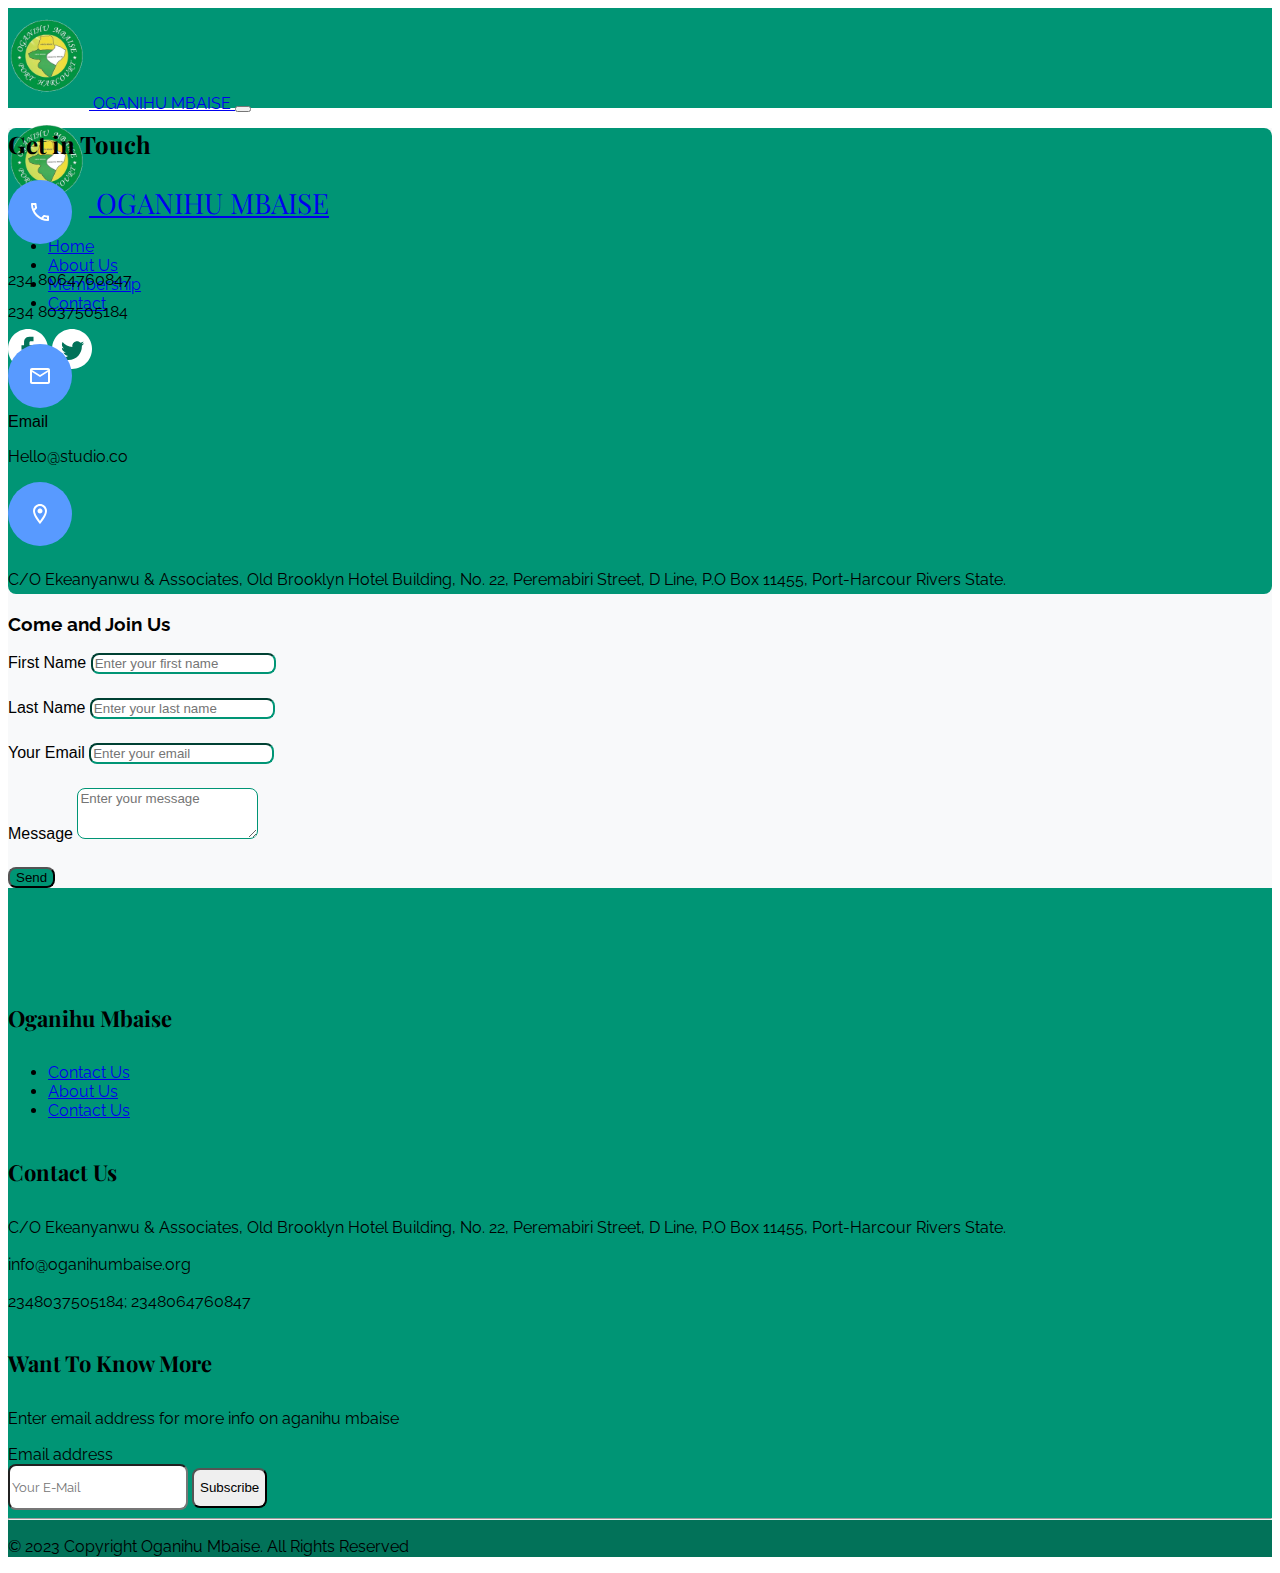
==== contact.html @ 37895770 "added contact page" ====
<!DOCTYPE html>
<html>

<head>
    <meta charset="utf-8">
    <meta http-equiv="X-UA-Compatible" content="IE=edge">
    <title>OGANIHU MBAISE</title>
    <meta name="description" content="">
    <meta name="viewport" content="width=device-width, initial-scale=1">

    <!-- bootstrap cnds -->
    <link href="https://cdn.jsdelivr.net/npm/bootstrap@5.3.0-alpha2/dist/css/bootstrap.min.css" rel="stylesheet"
        integrity="sha384-aFq/bzH65dt+w6FI2ooMVUpc+21e0SRygnTpmBvdBgSdnuTN7QbdgL+OapgHtvPp" crossorigin="anonymous">
    <link rel="stylesheet" href="https://cdn.jsdelivr.net/npm/bootstrap-icons@1.10.4/font/bootstrap-icons.css">

    <link rel="shortcut icon" href="./img/logo.svg" type="image/x-icon">

    <link rel="stylesheet" href="main.css">
</head>

<body>

    <nav class="navbar navbar-expand-lg navbar-dark bg-primary py-0" aria-label="Thirteenth navbar example">
        <div class="container-fluid">
            <a class="navbar-brand col-lg-3 fw-bold d-block d-lg-none" style="width: fit-content;" href="#">
                <img class="brand-img" class="" src="./img/logo.svg">
                OGANIHU MBAISE
            </a>

            <button class="navbar-toggler ms-auto" type="button" data-bs-toggle="collapse"
                data-bs-target="#navbarsExample11" aria-controls="navbarsExample11" aria-expanded="false"
                aria-label="Toggle navigation" id="navbar-toggler-button">
                <span class="navbar-toggler-icon"></span>
            </button>

            <div class="collapse navbar-collapse text-center" id="navbarsExample11" style="z-index: 3;">
                <a class="navbar-brand fw-bold d-none d-lg-block"
                    style="font-family: Playfair Display; font-size: 28px; width: fit-content;" href="#">
                    <img class="brand-img" class="" src="./img/logo.svg">
                    OGANIHU MBAISE
                </a>
                <ul class="navbar-nav ms-auto">
                    <li class="nav-item">
                        <a class="nav-link active" aria-current="page" href="#">Home</a>
                    </li>
                    <li class="nav-item">
                        <a class="nav-link" href="#section-2">About Us</a>
                    </li>
                    <li class="nav-item">
                        <a class="nav-link " href="#section-5">Membership</a>
                    </li>
                    <li class="nav-item ">
                        <a class="nav-link " href="/contact.html">Contact</a>
                    </li>
                </ul>
                <div class="ms-lg-3 justify-content-lg-end " style="z-index: 3;">
                    <a href="#" class="me-2 nav-social-icon">
                        <img src="./img/facebook.svg" alt="facebook link" />
                    </a>
                    <a href="#" class="me-2 nav-social-icon">
                        <img src="./img/twitter.svg" alt="facebook link" />
                    </a>
                </div>
            </div>
        </div>
    </nav>

    <section id="section-6" class="bg-milk py-5 ">
        <div class="container mx-auto row row-cols-1 row-cols-md-2 gx-5 py-2 pb-5">

            <div class="col bg-primary text-white px-4 py-5" style="border-radius: 8px;">
                <h2 class="text-center">Get in Touch</h2>
                <div class="h-100 d-flex flex-column justify-content-evenly fw-bold">
                    <div class="d-flex mb-3">
                        <img src="./img/phoneIcon.svg" alt="">
                        <p class="ms-2 mb-0" style="line-height: 31.99px;">
                            234 8064760847<br>
                            234 8037505184
                        </p>
                    </div>
                    <div class="d-flex mb-3">
                        <img src="./img/emailIcon.svg" alt="">
                        <div class="ms-2">
                            <span class="fw-light" style="font-family: Roboto, sans-serif;">Email</span>
                            <p class="m-0">
                                Hello@studio.co
                            </p>
                        </div>
                    </div>
                    <div class="d-flex mb-3">
                        <img src="./img/locationIcon.svg" alt="">
                        <div class="ms-2">
                            <p class="m-0" style="line-height: 28px;">C/O Ekeanyanwu & Associates, Old Brooklyn Hotel
                                Building, No. 22, Peremabiri
                                Street, D Line,
                                P.O Box 11455, Port-Harcour
                                Rivers State.
                            </p>
                        </div>
                    </div>
                </div>
            </div>

            <div class="col py-5 ">
                <h3 class="fw-bold mb-3">Come and Join Us</h3>

                <form action="https://formsubmit.co/support@oganihumbaise.org" method="post">
                    <div class="input-container">
                        <label for="first_name" class="form-label">First Name</label>
                        <input name="first name" type="text" class="form-control border-primary border" id="first_name"
                            placeholder="Enter your first name" required aria-describedby="emailHelp">
                    </div>
                    <div class="input-container">
                        <label for="last_name" class="form-label">Last Name</label>
                        <input name="last name" type="text" class="form-control border-primary border" id="last_name"
                            placeholder="Enter your last name" required>
                    </div>
                    <div class="input-container">
                        <label for="email" class="form-label">Your Email</label>
                        <input name="email" type="email" class="form-control border-primary border" id="email"
                            placeholder="Enter your email" required>
                    </div>
                    <div class="input-container">
                        <label for="message" class="form-label">Message</label>
                        <textarea name="message" class="form-control border-primary border"
                            placeholder="Enter your message" id="message" required rows="3"></textarea>
                    </div>
                    <input type="hidden" name="_captcha" value="false">
                    <input type="hidden" name="_autoresponse"
                        value="Thanks for contacting OGANIHU MBAISE 🎉. we'll get back to you soon">
                    <button type="submit" class="btn bg-primary text-white px-4 py-2">Send</button>
                </form>
            </div>
        </div>
    </section>

    
    <footer class=" pb-0 mx-auto bg-primary text-white">
        <div class="mx-auto" style="max-width: 95%;">
            <div class="row pb-5 mb-4">
                <div class="col-12 col-md-3 mb-3 text-center text-md-start">
                    <h1 class="fw-bold" style="font-size: 22px;"> Oganihu Mbaise</h1>
                    <ul class="nav flex-column">
                        <li class="nav-item mb-2"><a href="#" class="nav-link p-0 text-light">Contact Us</a></li>
                        <li class="nav-item mb-2"><a href="#" class="nav-link p-0 text-light">About Us</a></li>
                        <li class="nav-item mb-2"><a href="#" class="nav-link p-0 text-light">Contact Us</a></li>
                    </ul>
                </div>

                <div class="col-12 col-md-4 mb-3 text-center text-md-start">
                    <h5>Contact Us</h5>

                    <p>C/O Ekeanyanwu & Associates, Old Brooklyn Hotel Building, No. 22, Peremabiri Street, D Line, P.O
                        Box 11455, Port-Harcour Rivers State. </p>
                    <p>info@oganihumbaise.org</p>
                    <p> 2348037505184; 2348064760847</p>
                </div>

                <div class="col-md-4 offset-md-1 mb-3 text-center text-md-start">
                    <form method="post" action="https://formsubmit.co/support@oganihumbaise.org">
                        <h5>Want To Know More</h5>
                        <p>Enter email address for more info on aganihu mbaise</p>
                        <div class="d-flex flex-column gap-2 mx-auto mx-md-0" style="width: 280px; max-width: 100%;">
                            <label for="newsletter1" class="visually-hidden">Email address</label>
                            <input type="hidden" name="usage: " value="newsletter subscription">
                            <input id="newsletter1" type="text" name="email" class="form-control rounded-0"
                                placeholder="Your E-Mail" style="height: 40px;">
                            <button class="btn btn-outline-light rounded-0" type="submit"
                                style="height: 40px;">Subscribe</button>
                        </div>
                    </form>
                </div>
            </div>
        </div>
        <div style="background: #027259;">
            <hr class="m-0 p-0 text-dark">
            <div
                class="d-flex flex-column flex-sm-row justify-content-between  container mx-auto py-2 mt-4 text-center text-md-start ok">
                <p>© 2023 Copyright Oganihu Mbaise. All Rights Reserved</p>
            </div>
        </div>
    </footer>

</body>
</html>
---- main.css ----
@import url('https://fonts.googleapis.com/css2?family=Raleway&display=swap');
@import url('https://fonts.googleapis.com/css2?family=Playfair+Display:wght@700&display=swap');
body {
  overflow-x: hidden;
}

* {
  font-family: 'Raleway', sans-serif;
}

:root {
  --primary-color: #009575;
  --swiper-pagination-color: white;
  --swiper-pagination-bullet-size: 12px;
  --swiper-pagination-bullet-width: 12px;
  --milk: #f8f9fa;
}

.d-block{
  object-position: top;
}

.bg-primary {
  background-color: var(--primary-color) !important;
}

.border-primary {
  border-color: var(--primary-color) !important;
}

nav {
  height: 100px;
  transition: height 500ms ease-in-out;
}

nav div.container-fluid {
  height: 100%;
  /** align-content: center; **/
}

.nav-social-icon {
  color: var(--primary-color);
}

.playfair {
  font-family: Playfair Display;
}

.text-primary {
  color: var(--primary-color) !important;
}

.input-container {
  margin-bottom: 24px;
  font-family: Roboto, sans-serif !important;
}

.input-container label {
  margin-bottom: 8px;
  font-family: Roboto, sans-serif !important;
}

.input-container input,
textarea {
  color: var(--primary-color) !important;
}

#section-2 p {
  line-height: 30px;
}

.input-container input,
textarea,
form button {
  border-radius: 8px;
  font-family: Roboto, sans-serif !important;
}

.bg-milk {
  background: var(--milk);
}

#section-1 {
  height: 580px;
}

#section-1 .swiper-slide,
#section-2 h2,
#section-3 h2,
#section-4 h2,
#section-5 h2,
#section-5 h3,
#section-6 h2,
footer h1 {
  font-family: 'Playfair Display', serif;
}

#section-4 h2 {
  color: var(--primary-color) !important;
}

#section-1 .swiper-slide {
  height: 100%;
  color: white;
  display: flex;
  align-items: center;
  font-weight: 700;
  font-size: 45px;
  object-fit: cover;
}

.slide-style{
  background-repeat: no-repeat !important;
  background-size: cover !important;
  background-position: center !important;
}

#slide-1 {
  background: linear-gradient(rgba(30, 31, 32, 0.4), rgba(30, 31, 32, 0.4)),
    url('./img/slide/slide-1.jpeg');
}

#slide-2 {
  background: url('./img/slide/slide-2.jpeg');
}

#slide-3 {
  background: url('./img/slide/slide-3.jpeg');

}

#slide-4 {
  background: url('./img/slide/slide-4.jpeg');
  background-position-y: 20% !important;
}

#slide-5 {
  background: url('./img/slide/slide-5.jpeg');
}

#section-2,
#section-2 ul li {
  color: #555555;
  font-size: 16px;
}

#section-3 p {
  font-size: 16px;
}

/* event showcase styling */
.showcase-group {
  display: grid;
  grid-template-columns: auto auto auto auto;
  grid-template-rows: 32% 32% 32%;
  grid-gap: 10px;
  align-items: space-between;
  height: 660px;
}

.showcase-group > div {
  overflow: hidden;
}

.showcase-group > div > img {
  object-fit: cover;
  transition: all 400ms ease-in-out;
  cursor: pointer;
}

.showcase-group div img {
  scale: 1.1;
}

.showcase-group div img:hover {
  scale: 1;
}

.showcase-group div:nth-child(2),
.showcase-group div:nth-child(5) {
  grid-row: 2/4;
}

.showcase-group div:nth-child(3),
.showcase-group div:nth-child(7) {
  grid-row: 1/3;
}

/* section 4 styling */
#section-4 h2,
#section-5 h2 {
  color: #654860;
  font-size: 40px;
}

#horizontal-video {
  max-height: 474px;
}

#horizontal-video div {
  height: 100%;
}

#horizontal-video img {
  object-fit: cover;
}

#section-5 h3 {
  color: var(--primary-color);
  margin-top: 20px;
}

#read-more p {
  line-height: 30px !important;
}

.showcase-group {
  height: 680px;
}
#officers-container {
  transform: translateX(50px);
  color: white;
}

#officers-container img {
  max-width: 100%;
  object-fit: cover;
}

.swiper-slide {
  /* background-position: center; */
  background-position-y: center !important;
}

.swiper-slide h3 {
  /* font-family: 'Montserrat'; */
  font-style: normal;
  font-weight: 700;
  font-size: 20px;
  line-height: 24px;
  text-align: center;
}

.swiper-slide p {
  font-family: 'Raleway';
  font-style: normal;
  font-weight: 400;
  font-size: 18px;
  line-height: 21px;
}

.swiper-slide img {
  object-fit: cover;
}
.swiper-pagination {
  bottom: var(--swiper-pagination-bottom, 8%) !important;
}

form input,
form text {
  border-radius: 8px;
}

footer h1 {
  margin-bottom: 30px;
}

footer h5 {
  margin-bottom: 30px;
  font-family: Playfair Display;
  font-size: 22px;
}

footer p {
  line-height: 21px;
}

footer {
  padding-top: 100px;
}

@media (max-width: 600px) {
  .swiper-slide {
    font-size: 30px;
    text-align: center;
  }

  #section-2 h2 {
    font-size: 45px;
  }

  footer h1 {
    margin-bottom: 15px;
  }

  footer h5 {
    margin-bottom: 15px;
  }

  .showcase-group {
    height: 680px;
    grid-template-columns: 49% 49%;
    grid-template-rows: repeat(6, 15%);
  }

  .showcase-group div:nth-child(5) {
    grid-row: 4/5;
  }

  .showcase-group div:nth-child(6) {
    grid-row: 5/7;
  }

  .showcase-group div:nth-child(7) {
    grid-row: 4/6;
  }

  #two-sided-images-container {
    height: 250px;
  }

  .navbar-logo {
    width: 60px;
  }
}

@media (max-width: 800px) {
  .showcase-group {
    height: 500px;
  }
  #officers-container {
    transform: translateX(0px) !important;
    color: black;
  }
}

@media (min-width: 800px) {
  nav a.nav-link {
    padding-right: 62px !important;
  }
}
.ok {
  margin-left: 0px !important;
}
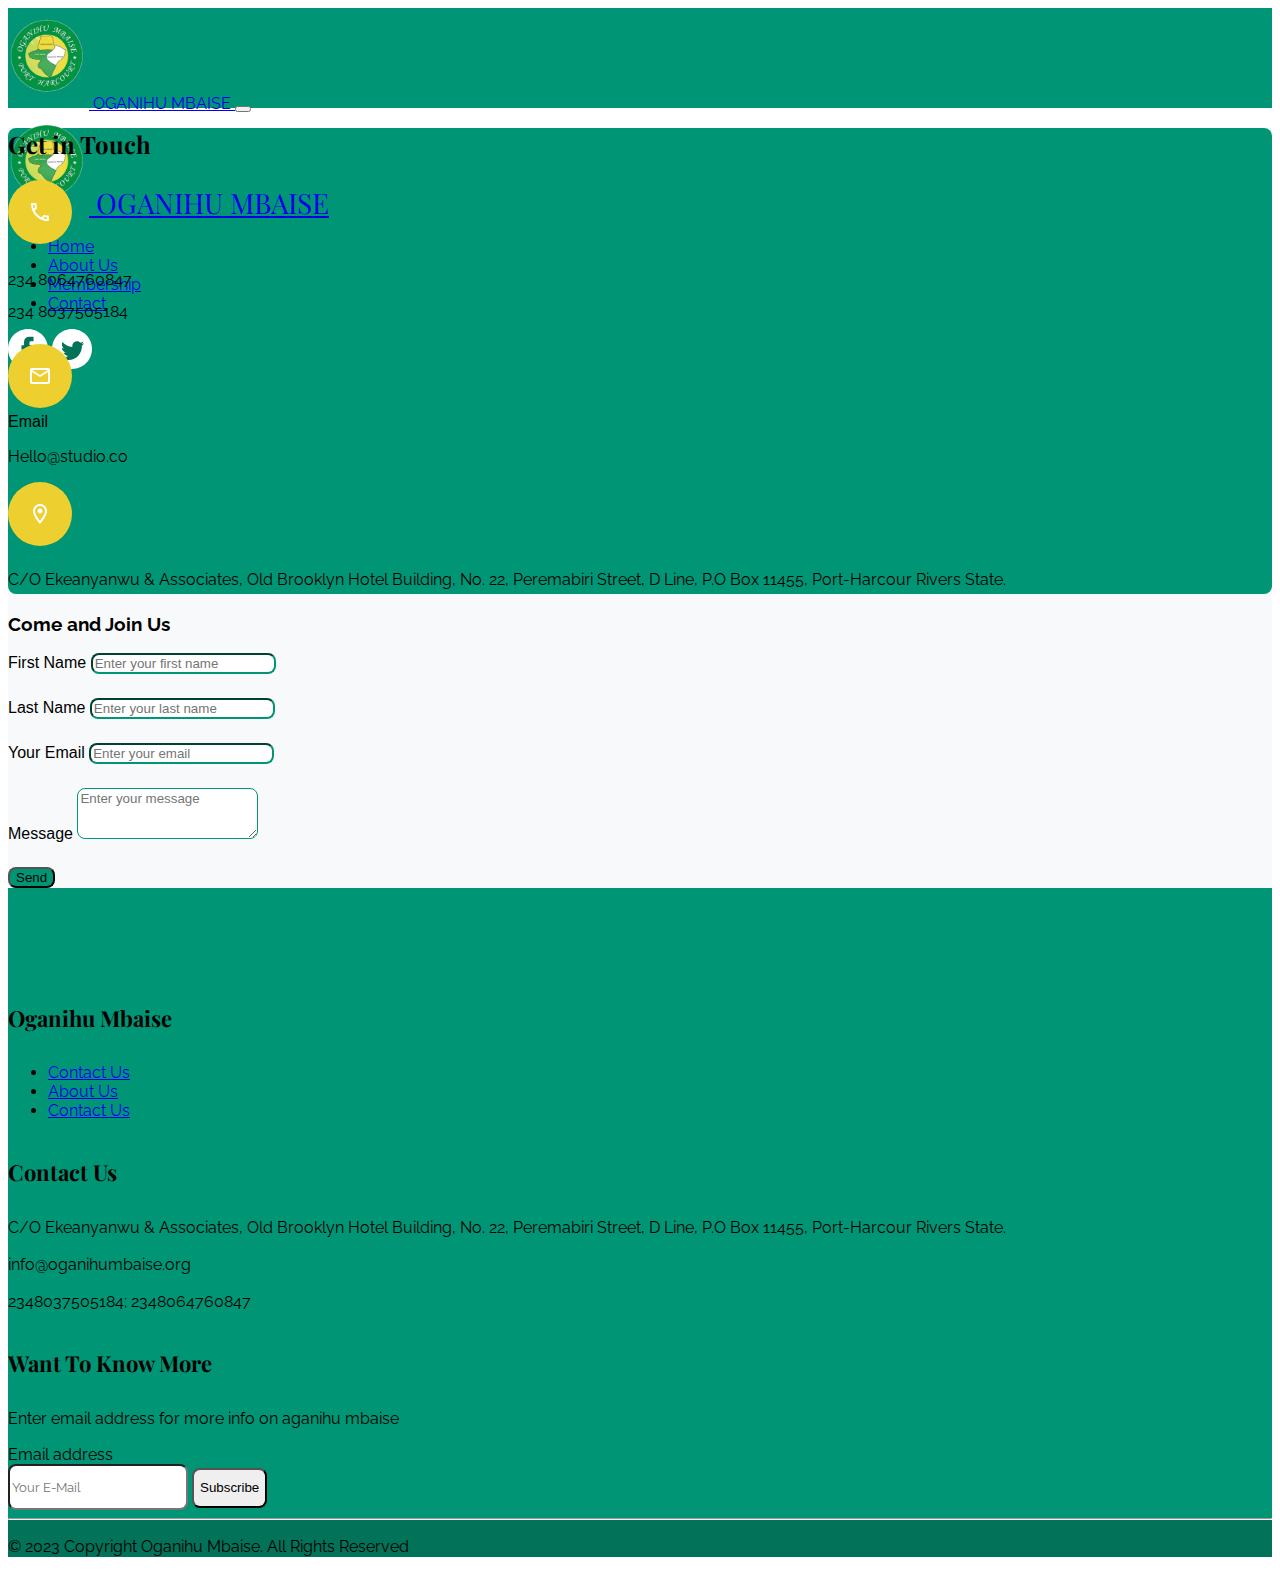
==== commit 8d293328: "fixed broken links" ====
--- a/contact.html
+++ b/contact.html
@@ -35,13 +35,13 @@
 
             <div class="collapse navbar-collapse text-center" id="navbarsExample11" style="z-index: 3;">
                 <a class="navbar-brand fw-bold d-none d-lg-block"
-                    style="font-family: Playfair Display; font-size: 28px; width: fit-content;" href="#">
+                    style="font-family: Playfair Display; font-size: 28px; width: fit-content;" href="./index.html">
                     <img class="brand-img" class="" src="./img/logo.svg">
                     OGANIHU MBAISE
                 </a>
                 <ul class="navbar-nav ms-auto">
                     <li class="nav-item">
-                        <a class="nav-link active" aria-current="page" href="#">Home</a>
+                        <a class="nav-link active" aria-current="page" href="/index.html">Home</a>
                     </li>
                     <li class="nav-item">
                         <a class="nav-link" href="#section-2">About Us</a>
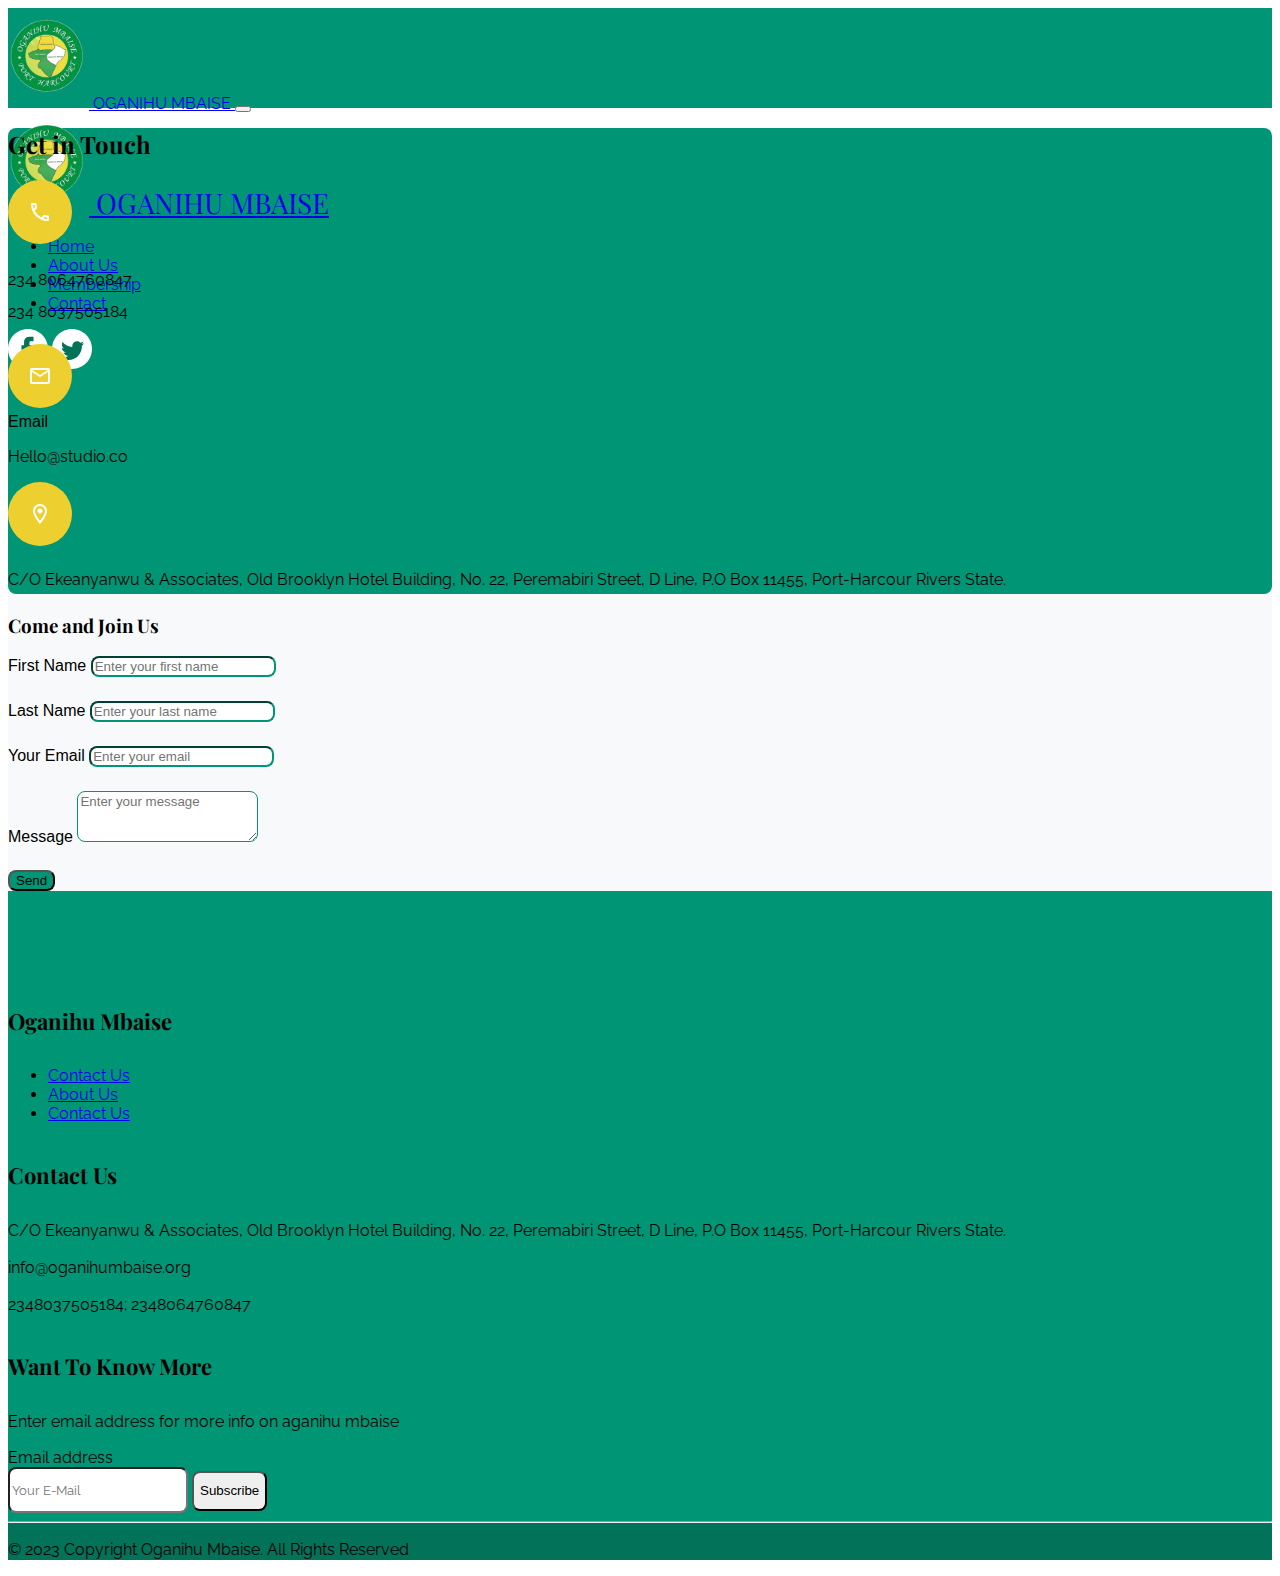
==== commit d8cc41d6: "changed text font" ====
--- a/contact.html
+++ b/contact.html
@@ -69,7 +69,7 @@
         <div class="container mx-auto row row-cols-1 row-cols-md-2 gx-5 py-2 pb-5">
 
             <div class="col bg-primary text-white px-4 py-5" style="border-radius: 8px;">
-                <h2 class="text-center">Get in Touch</h2>
+                <h2 class="text-center ">Get in Touch</h2>
                 <div class="h-100 d-flex flex-column justify-content-evenly fw-bold">
                     <div class="d-flex mb-3">
                         <img src="./img/phoneIcon.svg" alt="">
@@ -102,7 +102,7 @@
             </div>
 
             <div class="col py-5 ">
-                <h3 class="fw-bold mb-3">Come and Join Us</h3>
+                <h3 class="fw-bold mb-3 playfair">Come and Join Us</h3>
 
                 <form action="https://formsubmit.co/support@oganihumbaise.org" method="post">
                     <div class="input-container">
--- a/main.css
+++ b/main.css
@@ -89,9 +89,13 @@
 #section-3 h2,
 #section-4 h2,
 #section-5 h2,
+#section-6 h2,
 #section-5 h3,
-#section-6 h2,
 footer h1 {
+  font-family: 'Playfair Display', serif;
+}
+
+.playfair{
   font-family: 'Playfair Display', serif;
 }
 
